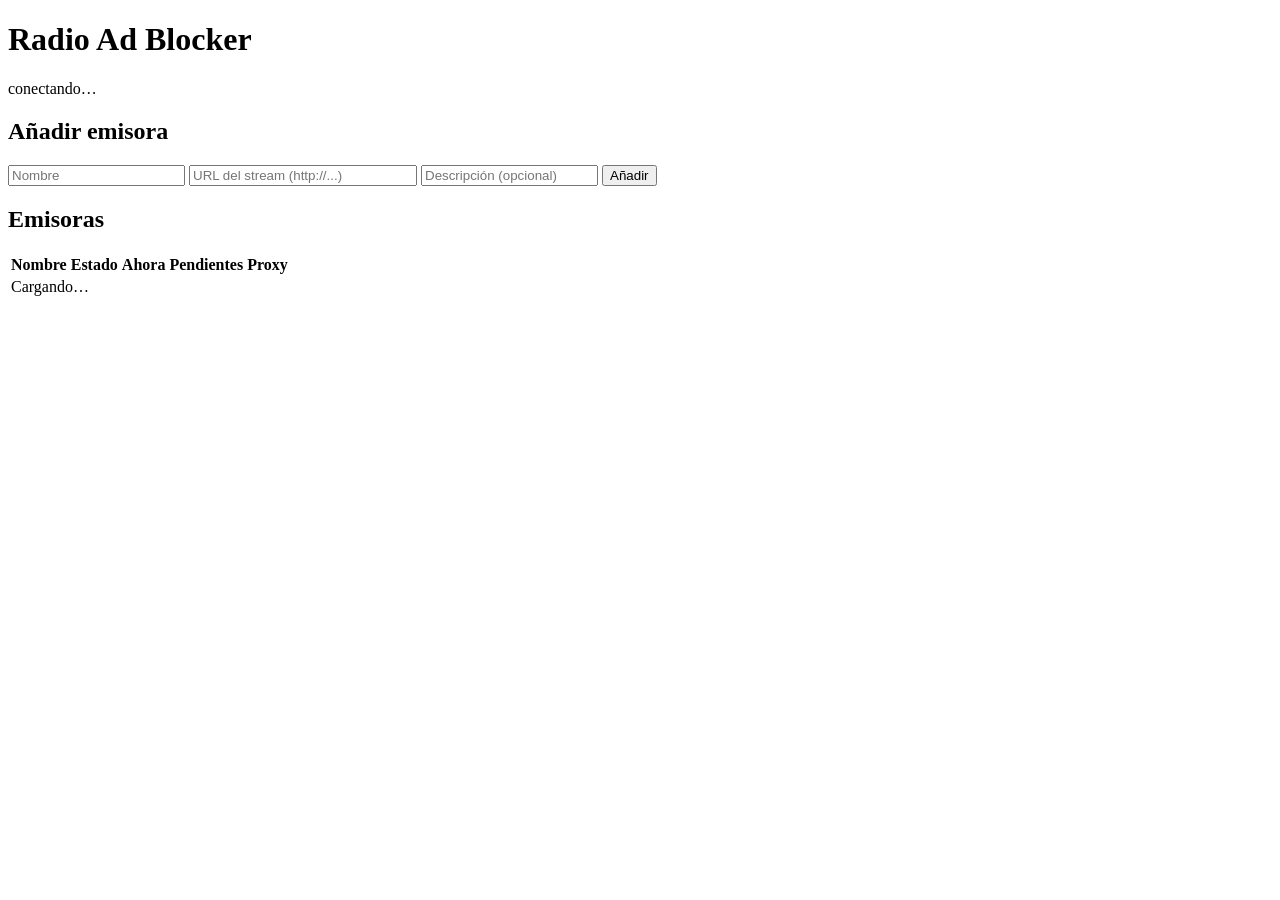
==== backend/app/static/index.html @ 8a927087 "Scaffold Radio Ad Blocker: worker/proxy/analizador/API/panel según spec Implementa la arquitectura c" ====
<!doctype html>
<html lang="es">
<head>
<meta charset="utf-8">
<meta name="viewport" content="width=device-width, initial-scale=1">
<title>Radio Ad Blocker</title>
<link rel="stylesheet" href="/static/style.css">
</head>
<body>

<header>
  <h1>Radio Ad Blocker</h1>
  <span class="muted" id="ws-indicator">conectando…</span>
</header>

<main>
  <div class="card">
    <h2>Añadir emisora</h2>
    <form id="new-radio-form" class="row">
      <input name="nombre" placeholder="Nombre" required>
      <input name="url" placeholder="URL del stream (http://...)" required style="flex:1; min-width:220px;">
      <input name="descripcion" placeholder="Descripción (opcional)">
      <button type="submit">Añadir</button>
    </form>
  </div>

  <div class="card">
    <h2>Emisoras</h2>
    <table>
      <thead>
        <tr>
          <th>Nombre</th>
          <th>Estado</th>
          <th>Ahora</th>
          <th>Pendientes</th>
          <th>Proxy</th>
          <th></th>
        </tr>
      </thead>
      <tbody id="radios-body">
        <tr><td colspan="6" class="empty">Cargando…</td></tr>
      </tbody>
    </table>
  </div>
</main>

<script src="/static/app.js"></script>
<script src="/static/dashboard.js"></script>
</body>
</html>
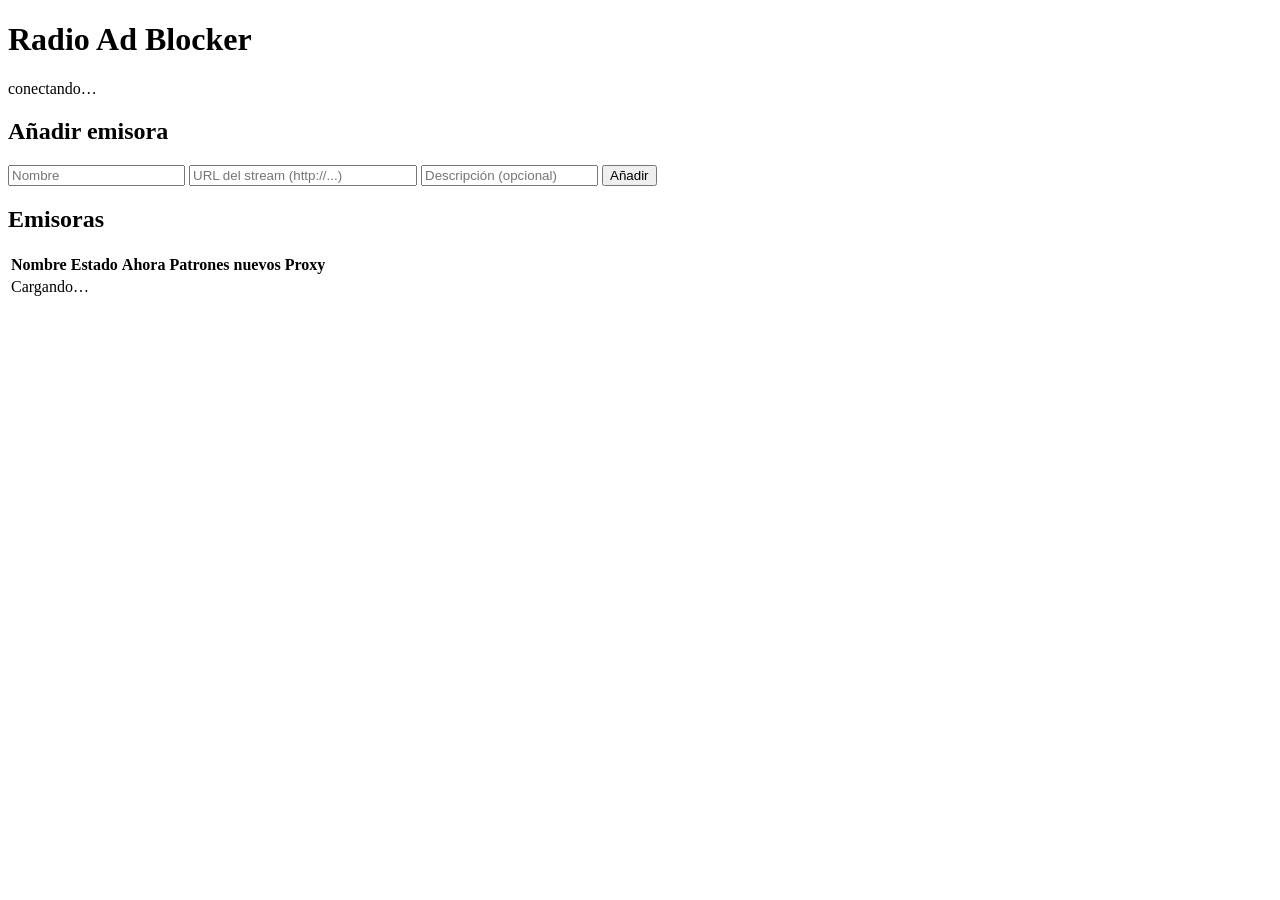
==== commit 94c18cf5: "Cambiar cola de revisión de segmento a patrón repetido El diseño original mandaba a la cola cada seg" ====
--- a/backend/app/static/index.html
+++ b/backend/app/static/index.html
@@ -32,7 +32,7 @@
           <th>Nombre</th>
           <th>Estado</th>
           <th>Ahora</th>
-          <th>Pendientes</th>
+          <th>Patrones nuevos</th>
           <th>Proxy</th>
           <th></th>
         </tr>
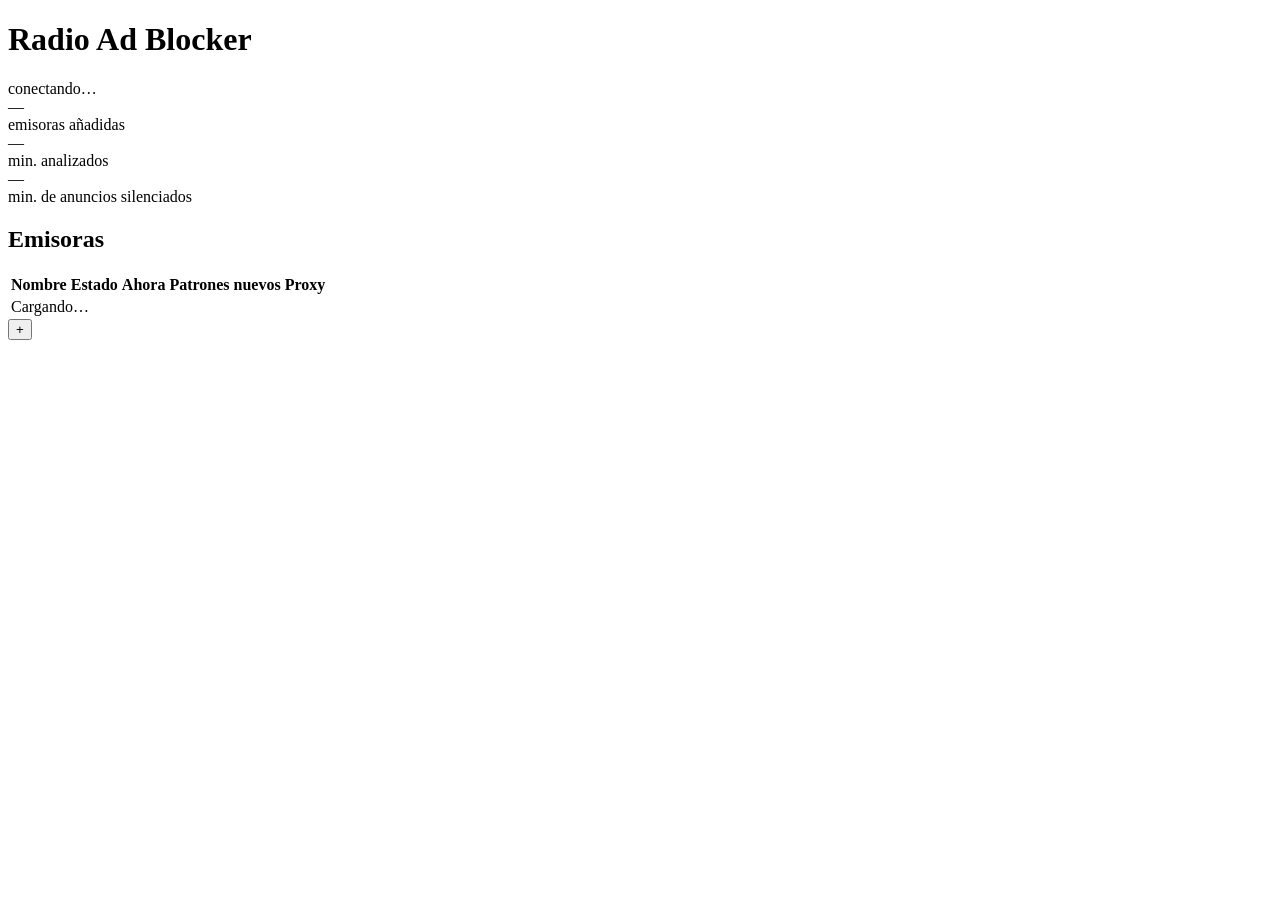
==== commit 516b70ee: "Rediseñar el panel: resumen global, botón flotante, línea de tiempo en vivo Dashboard: la pantalla i" ====
--- a/backend/app/static/index.html
+++ b/backend/app/static/index.html
@@ -15,13 +15,11 @@
 
 <main>
   <div class="card">
-    <h2>Añadir emisora</h2>
-    <form id="new-radio-form" class="row">
-      <input name="nombre" placeholder="Nombre" required>
-      <input name="url" placeholder="URL del stream (http://...)" required style="flex:1; min-width:220px;">
-      <input name="descripcion" placeholder="Descripción (opcional)">
-      <button type="submit">Añadir</button>
-    </form>
+    <div class="stat-grid" id="global-stats">
+      <div class="stat"><div class="value">—</div><div class="label">emisoras añadidas</div></div>
+      <div class="stat"><div class="value">—</div><div class="label">min. analizados</div></div>
+      <div class="stat"><div class="value">—</div><div class="label">min. de anuncios silenciados</div></div>
+    </div>
   </div>
 
   <div class="card">
@@ -44,6 +42,23 @@
   </div>
 </main>
 
+<button class="fab" id="fab-add" onclick="abrirAñadir()" title="Añadir emisora">+</button>
+
+<div class="modal-overlay" id="add-radio-overlay" style="display:none;" onclick="if(event.target===this) cerrarAñadir()">
+  <div class="card modal-card">
+    <h2>Añadir emisora</h2>
+    <form id="new-radio-form">
+      <div class="field"><label>Nombre</label><input name="nombre" placeholder="p.ej. Cadena SER" required></div>
+      <div class="field"><label>URL del stream</label><input name="url" placeholder="http://..." required></div>
+      <div class="field"><label>Descripción (opcional)</label><input name="descripcion" placeholder=""></div>
+      <div class="row" style="justify-content:flex-end; margin-top:0.75rem;">
+        <button type="button" class="secondary" onclick="cerrarAñadir()">Cancelar</button>
+        <button type="submit">Añadir</button>
+      </div>
+    </form>
+  </div>
+</div>
+
 <script src="/static/app.js"></script>
 <script src="/static/dashboard.js"></script>
 </body>
